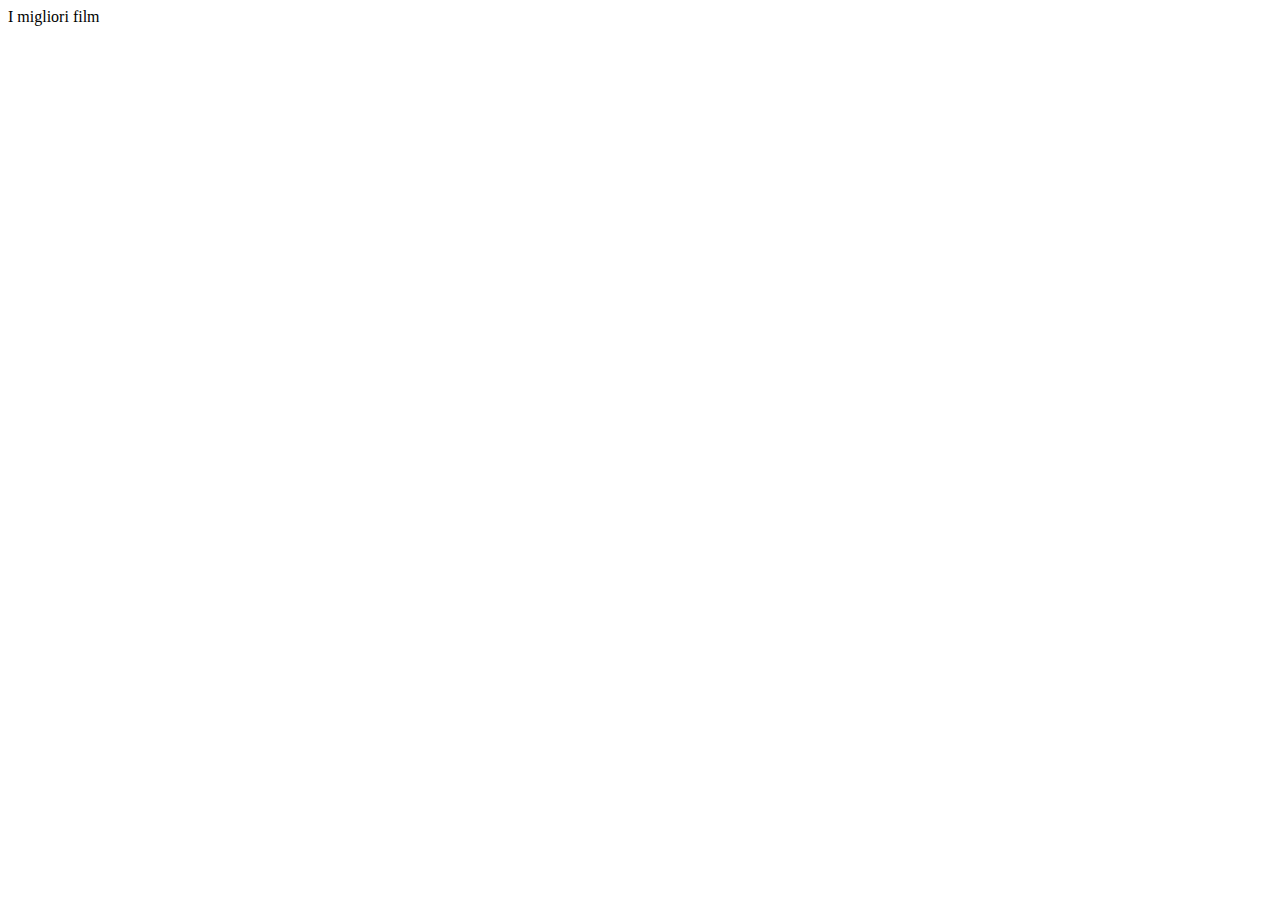
==== src/main/resources/templates/movies.html @ 009b206e "milestone 2 completed" ====
<!DOCTYPE html>
<html xmlns:th="http://www.thymeleaf.org">
<head>
<meta charset="ISO-8859-1">
<title>BEST FILM OF THE YEAR</title>
</head>
<body>
	<span>I migliori film</span> 
	<p th:text="${movies}"></p>


</body>
</html>
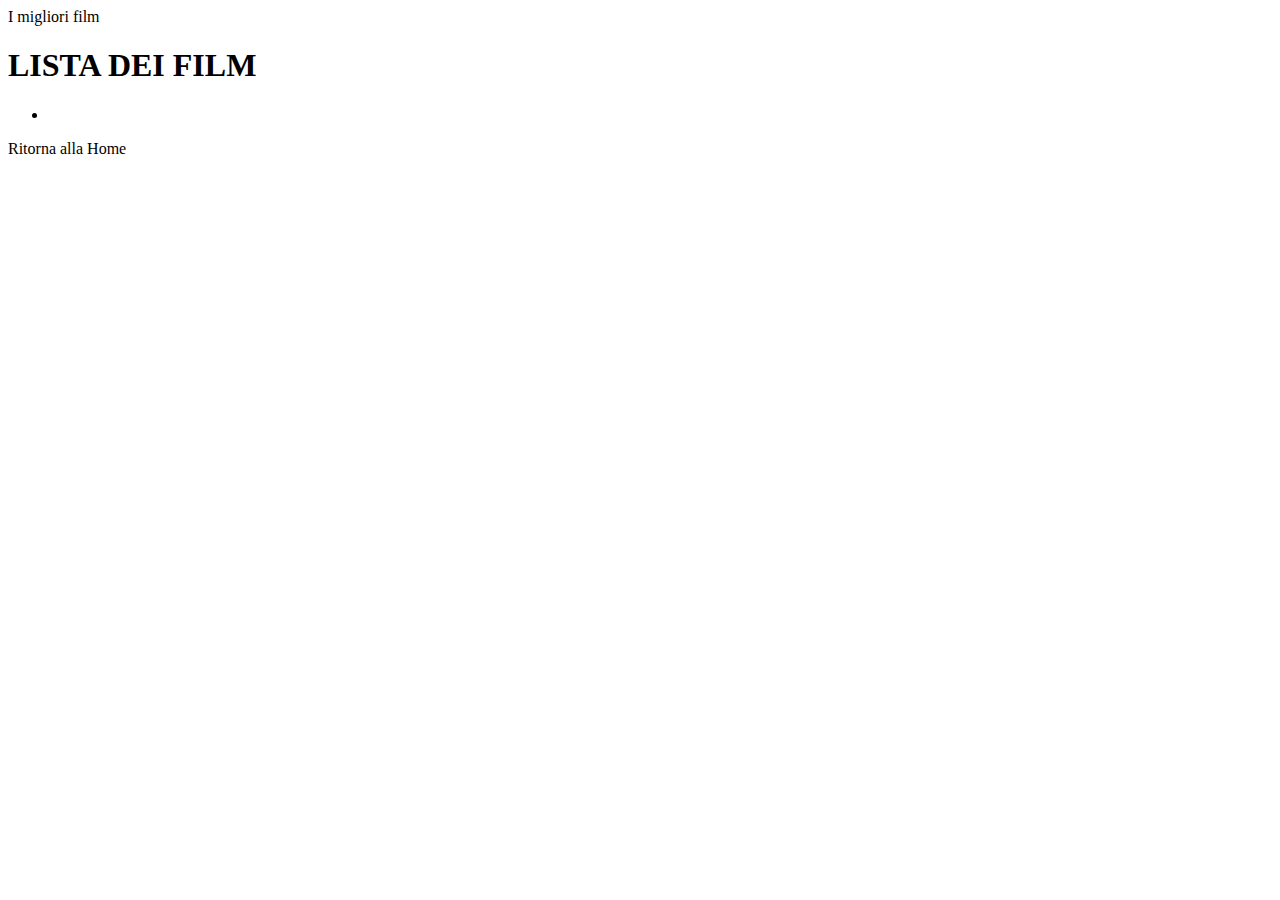
==== commit eb743c2e: "completed MILESTONE 3" ====
--- a/src/main/resources/templates/movies.html
+++ b/src/main/resources/templates/movies.html
@@ -3,10 +3,21 @@
 <head>
 <meta charset="ISO-8859-1">
 <title>BEST FILM OF THE YEAR</title>
+<div th:replace="~{fragment :: head}"></div>
 </head>
 <body>
 	<span>I migliori film</span> 
 	<p th:text="${movies}"></p>
+	<h1 class="text-center text-danger">LISTA DEI FILM</h1>
+
+
+	<ul th:if="${movies.size()>0}" class="list-group text-center">
+	<li th:each="s:${movies}" th:with="title=${s.getTitle()}">
+		<a th:text="${title}" th:href="@{'/movies/' + ${s.getId()}}" class="display-4 text-success text-decoration-none"></a>
+	</li> 
+	</ul>
+ 	<a th:href="@{/}" class="mt-5 d-flex justify-content-center display-7 text-success text-decoration-none">Ritorna alla Home</a>
+	<div th:replace="~{fragment :: script}"></div>
 
 
 </body>
